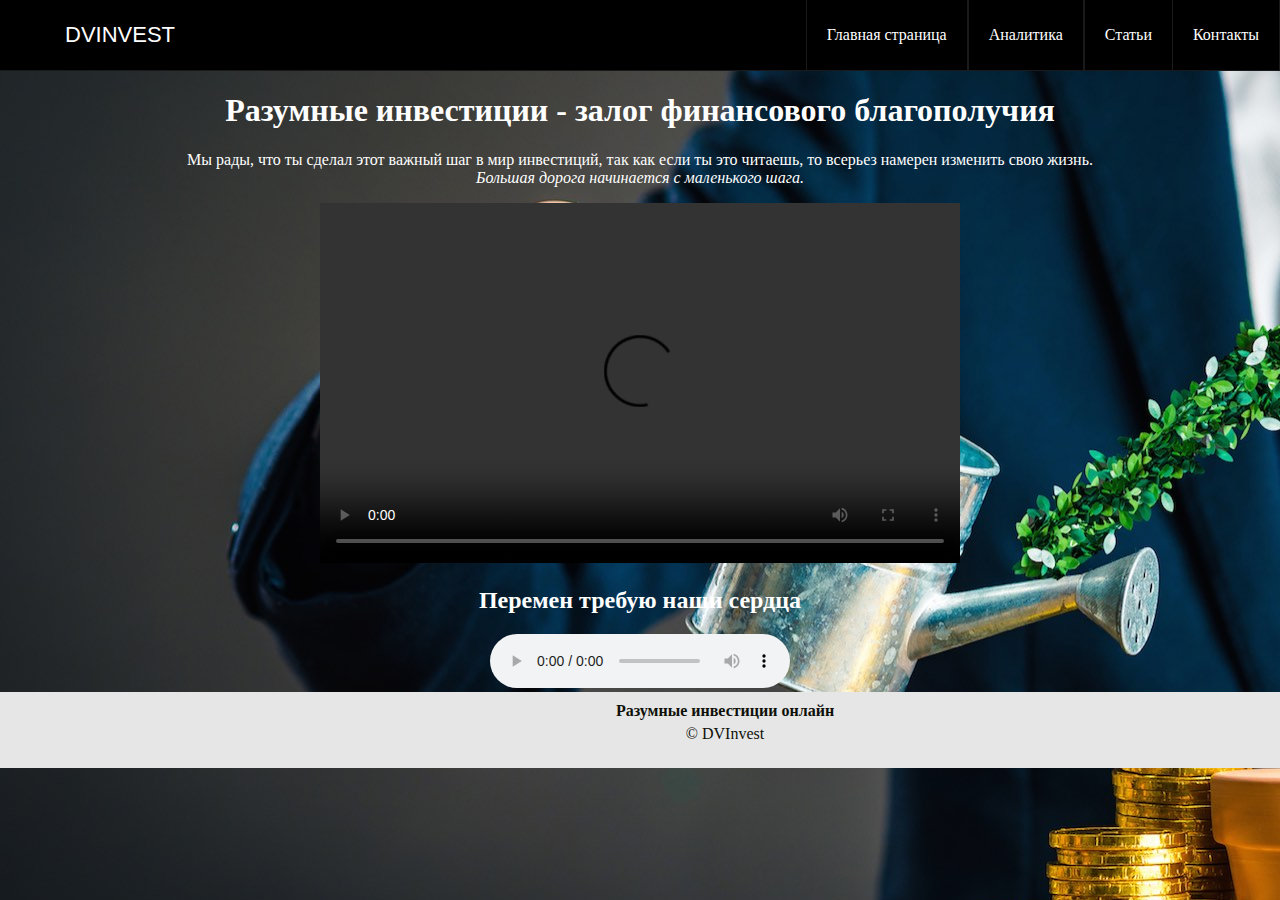
==== site1.html @ e965a5b9 "Добавил практику 2.1+2.2" ====
<!DOCTYPE html>
<html>
    <head>
        <meta charset="utf-8">
        <title>Разумные инвестиции онлайн</title>
        <link rel="stylesheet" href="style.css">
    </head>
    <body>
        <header>
            <div id="headerinside">
                <div id="logo"></div>
                <div id="companyname">DVINVEST</div>
                <div id="navWrap">
                    <a href="#">Главная страница</a>
                    <a href="#">Аналитика</a>
                    <a href="#">Статьи</a>
                    <a href="#">Контакты</a>
                </div>
            </div>
        </header>
        <div id="container">
            <div id="center-div" class="column"></div>
            <div id="left-div" class="column"></div>
            <div id="right-div" class="column"></div>
        </div>
        <h1>
            <b>Разумные инвестиции - залог финансового благополучия</b>
        </h1>
            <p> Мы рады, что ты сделал этот важный шаг в мир инвестиций, 
                так как если ты это читаешь, то всерьез намерен изменить свою жизнь.<br> 
                <i>Большая дорога начинается с маленького шага.</i></p>
            <video width="640" height="360" controls>
                <source src="./video/invest5.mp4"type='video/mp4; codecs="avc1.42E01E, mp4a.40.2"'>
            </video>
        <h2>
            Перемен требую наши сердца
        </h2>
            <audio controls>
                <source src="audio/Viktor_Cojj_-_KHochu_peremen.mp3" type="audio/mpeg">
            </audio>
        <footer>
            <div class="footer-bg">
             <div class="copyright">
              <p><strong>Разумные инвестиции онлайн</strong></p>
              <p>&copy; DVInvest</p>
             </div>
            </div>
           </footer>
    </body>
</html>
---- style.css ----
body, html {
    background-color: #5e5e5e;
    padding: 0;
    margin: 0 auto;
    font-family: "Times New Roman", sans-serif;
    color: #ffffff;
    background: url(images/investicionnoe-drevo.jpg);
    width: 100%;
    height: auto;
    text-align: center;
    overflow: auto;    
}
header {
    width: 100%;
    height: 50px;
    padding: 10px 0;
    background-color: #000000;
    background-size: cover;
    border-bottom: 1px solid rgba(255, 255, 255, 0.1);
}
#headerinside {
    width: auto;
    margin: 0 auto;
}
#logo {
    margin-left: 10px;
    width: 50px;
    height: 50px;
    float: left;
    background: url('../images/logo.png') no-repeat;
    background-size: contain;
}
#companyname {
    font-family: "Latin", sans-serif;
    float: left;
    margin-left: 5px;
    font-size: 22px;
    line-height: 50px;
    color: #ffffff; 
}
#navWrap {
    align-items: center;
    flex-direction: row;
    display: flex;
    height: 50px;
    float: right;
}
#navWrap a {
    text-decoration: none;
    border-left: 1px solid rgba(255, 255, 255, 0.1);
    border-right: 1px solid rgba(255, 255, 255, 0.1);
    display: block;
    font-family: "Latin";
    color: #ffffff;
    padding: 0 20px;
    height: 70px;
    line-height: 70px;
}
#navWrap a:last-child {
    border-left: none;
}
#navWrap a:hover{
    background: #5e5e5e;
}
.copyright {
    width: 740px; 
    padding: 0 10px 10px; 
    margin: auto; 
    color: #0f1108; 
   }
   .copyright p { 
    margin: 0 0 5px 170px; 
   }
footer {
    position: flex; /
    left: 0; bottom: 0; 
    padding: 10px; 
    background: #e6e6e7; 
    color: rgba(2, 1, 1, 0.979); /
    width: 100%; 
   }
   #container {
	padding-left: 200px;  
	padding-right: 150px;  
}
#container .column {
	position: relative;
	float: left;
}
#center-div {
	width: 100%;
}
#left-div {
	width: 200px;          
	right: 200px;          
	margin-left: -100%;
}
#right-div {
	width: 150px;          
	margin-right: -150px;  
}
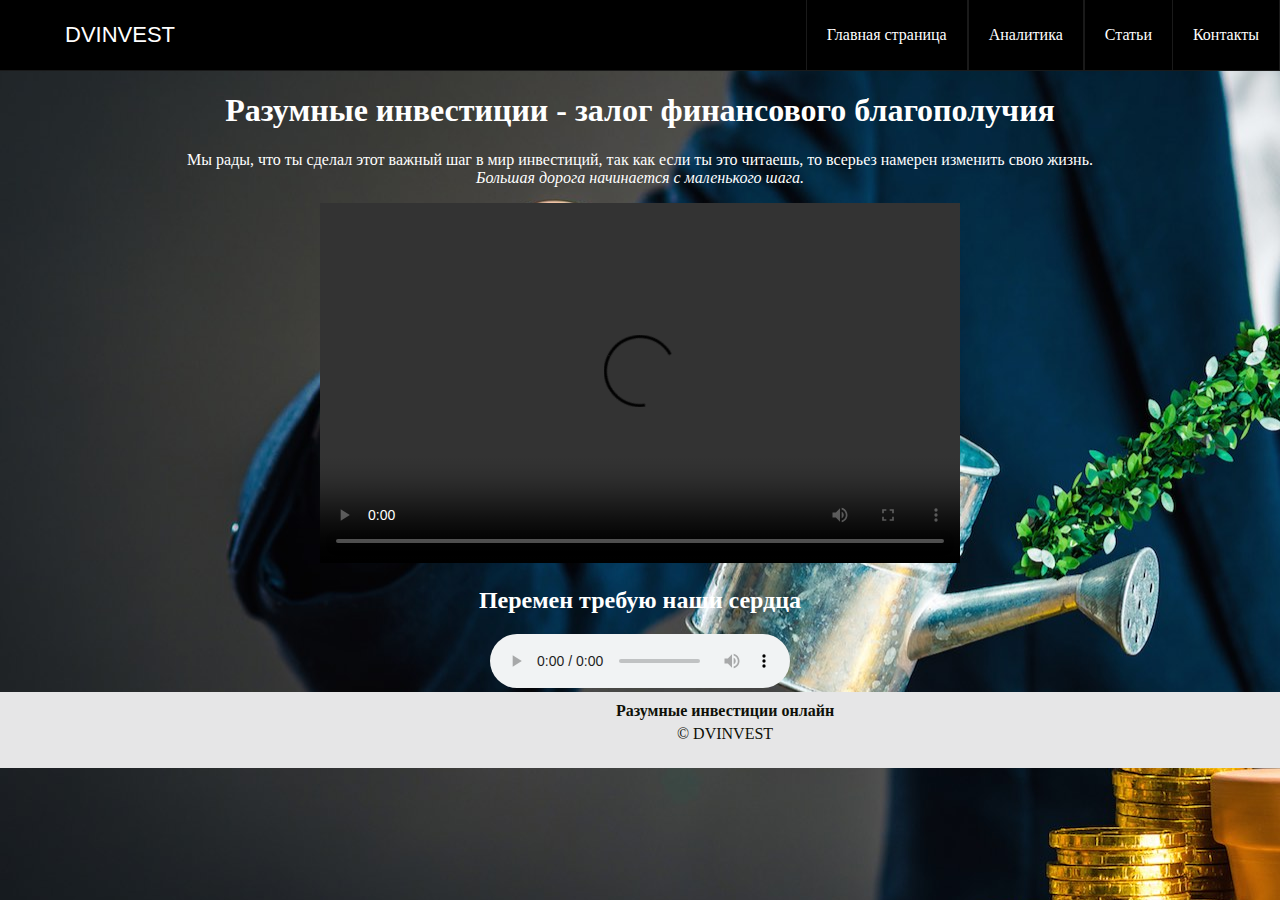
==== commit c645c6ee: "Изменил название в футере" ====
--- a/site1.html
+++ b/site1.html
@@ -26,8 +26,8 @@
         <h1>
             <b>Разумные инвестиции - залог финансового благополучия</b>
         </h1>
-            <p> Мы рады, что ты сделал этот важный шаг в мир инвестиций, 
-                так как если ты это читаешь, то всерьез намерен изменить свою жизнь.<br> 
+            <p> Мы рады, что ты сделал этот важный шаг в мир инвестиций,
+                так как если ты это читаешь, то всерьез намерен изменить свою жизнь.<br>
                 <i>Большая дорога начинается с маленького шага.</i></p>
             <video width="640" height="360" controls>
                 <source src="./video/invest5.mp4"type='video/mp4; codecs="avc1.42E01E, mp4a.40.2"'>
@@ -42,7 +42,7 @@
             <div class="footer-bg">
              <div class="copyright">
               <p><strong>Разумные инвестиции онлайн</strong></p>
-              <p>&copy; DVInvest</p>
+              <p>&copy; DVINVEST</p>
              </div>
             </div>
            </footer>
